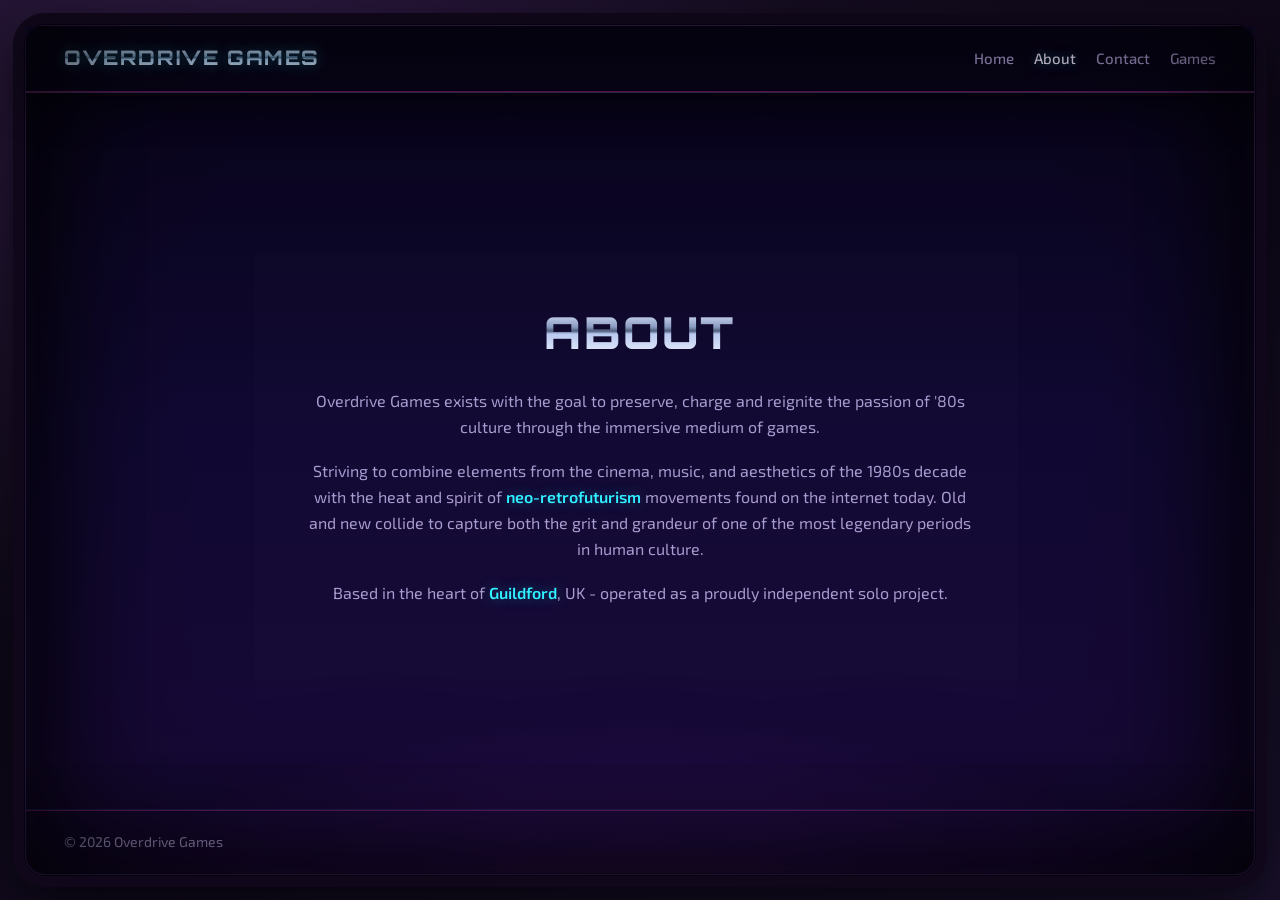
==== about/index.html @ 3052eef8 "Pretty URLs" ====
<!DOCTYPE html>
<html lang="en">
<head>
  <meta charset="UTF-8">
  <meta name="viewport" content="width=device-width, initial-scale=1">
  <meta name="description" content="About Overdrive Games.">
  <title>About — Overdrive Games</title>
  <link rel="stylesheet" href="../styles.css">
  <link rel="preconnect" href="https://fonts.googleapis.com">
  <link rel="preconnect" href="https://fonts.gstatic.com" crossorigin>
  <link href="https://fonts.googleapis.com/css2?family=Exo+2:wght@400;500;600&family=Orbitron:wght@400;700;800;900&display=swap" rel="stylesheet">
</head>
<body>
  <video class="bg-video" autoplay muted loop playsinline aria-hidden="true">
    <source src="../assets/video/gridBackground.mp4" type="video/mp4">
  </video>
  <header class="site-header">
    <div class="wrap header-inner">
      <a class="logo glint" href="../">Overdrive Games</a>
      <nav class="nav" aria-label="Main">
        <a href="../">Home</a>
        <a href="./" aria-current="page">About</a>
        <a href="../contact/">Contact</a>
        <a href="../games/">Games</a>
      </nav>
    </div>
  </header>

  <main>
    <article class="page-main page-main--about">
      <div class="wrap">
        <h1 class="page-title glint">About</h1>
        <div class="page-copy">
          <p>Overdrive Games exists with the goal to preserve, charge and reignite the passion of '80s culture through the immersive medium of games.</p>
          <p>Striving to combine elements from the cinema, music, and aesthetics of the 1980s decade with the heat and spirit of <a href="https://aesthetics.fandom.com/wiki/Synthwave">neo-retrofuturism</a> movements found on the internet today. Old and new collide to capture both the grit and grandeur of one of the most legendary periods in human culture.</p>
          <p>Based in the heart of <a href="https://guildford.games/about">Guildford</a>, UK - operated as a proudly independent solo project.</p>
        </div>
      </div>
    </article>
  </main>

  <footer class="site-footer">
    <div class="wrap footer-inner">
      <span>© <span id="y"></span> Overdrive Games</span>
    </div>
  </footer>
  <div class="retro-overlay"></div>
  <script>
    document.getElementById('y').textContent = new Date().getFullYear();
  </script>
  <script src="../script.js"></script>
</body>
</html>
---- styles.css ----
:root {
  --crt-frame: clamp(12px, 2.8vmin, 26px);
  --crt-radius: clamp(14px, 2.2vmin, 26px);
  --deep: #09051a;
  --deep-mid: #120a34;
  --bg-elevated: rgba(20, 8, 45, 0.55);
  --text: #f4eaff;
  --muted: #a89bcf;
  --neon-pink: #ff38d2;
  --neon-cyan: #30f0ff;
  --neon-orange: #ff8c42;
  --accent: var(--neon-cyan);
  --accent-hot: var(--neon-pink);
  --accent-soft: rgba(48, 240, 255, 0.14);
  --border: rgba(255, 56, 210, 0.35);
  --font-display: "Orbitron", system-ui, sans-serif;
  --font-body: "Exo 2", system-ui, sans-serif;
  --max: 72rem;
  --radius: 10px;
  --chrome-glow:
    0 0 24px rgba(255, 85, 240, 0.45),
    0 0 48px rgba(48, 240, 255, 0.18),
    0 4px 12px rgba(0, 0, 0, 0.6);
  --chrome-base: linear-gradient(
    to bottom,
    #ffffff 0%,
    #e4e9ff 18%,
    #8b9cc2 42%,
    #4e5d7a 48%,
    #b9c9f0 52%,
    #ffffff 100%
  );
  --chrome-glint: linear-gradient(
    110deg,
    transparent 0%,
    transparent 36%,
    rgba(255, 255, 255, 0.0) 41%,
    rgba(255, 255, 255, 0.95) 46%,
    rgba(255, 255, 255, 1) 48%,
    rgba(200, 255, 255, 0.95) 51%,
    rgba(48, 240, 255, 0.78) 54%,
    rgba(255, 56, 210, 0.42) 58%,
    transparent 70%,
    transparent 100%
  );
}

*,
*::before,
*::after {
  box-sizing: border-box;
}

html {
  scroll-behavior: smooth;
  min-height: 100%;
  background:
    radial-gradient(circle at 22% 12%, rgba(120, 60, 180, 0.18), transparent 42%),
    linear-gradient(155deg, #1c1228 0%, #0e0818 48%, #18102a 100%);
}

body {
  margin: var(--crt-frame);
  min-height: calc(100vh - (var(--crt-frame) * 2));
  padding: 0;
  position: relative;
  border-radius: var(--crt-radius);
  font-family: var(--font-body);
  font-size: 1rem;
  line-height: 1.62;
  color: var(--text);
  background-color: var(--deep);
  border: 1px solid rgba(110, 70, 150, 0.5);
  box-shadow:
    0 0 0 1px rgba(6, 2, 16, 0.95),
    0 0 0 clamp(7px, 1.6vmin, 12px) #10081a,
    0 24px 60px rgba(0, 0, 0, 0.72),
    inset 0 0 min(100px, 16vw) rgba(0, 0, 0, 0.55),
    inset 0 0 min(320px, 50vw) rgba(0, 0, 0, 0.2),
    inset 0 0 36px rgba(255, 56, 210, 0.05),
    inset 0 0 22px rgba(48, 240, 255, 0.04);
  background-image:
    radial-gradient(ellipse min(900px, 160vw) 55% at 50% calc(100% + 180px),
      rgba(255, 215, 100, 0.28) 0%,
      rgba(255, 80, 160, 0.22) 22%,
      rgba(155, 50, 255, 0.12) 45%,
      transparent 72%),
    linear-gradient(180deg, var(--deep) 0%, var(--deep-mid) 48%, #1a0a3a 100%);
  background-size: 100% 100%, 100% 100%;
  background-position: center, center;
  display: flex;
  flex-direction: column;
}

.bg-video {
  position: absolute;
  inset: 0;
  width: 100%;
  height: 100%;
  object-fit: cover;
  border-radius: var(--crt-radius);
  z-index: 0;
  pointer-events: none;
  opacity: 0.48;
}

.retro-overlay {
  position: fixed;
  top: var(--crt-frame);
  right: var(--crt-frame);
  bottom: var(--crt-frame);
  left: var(--crt-frame);
  border-radius: var(--crt-radius);
  pointer-events: none;
  z-index: 9000;
  overflow: hidden;
  box-shadow:
    inset 0 0 min(140px, 22vw) rgba(0, 0, 0, 0.68),
    inset 0 0 min(340px, 55vw) rgba(0, 0, 0, 0.24),
    inset 0 -48px min(140px, 22vw) rgba(0, 0, 0, 0.32);
}

.retro-overlay::before {
  content: "";
  position: absolute;
  inset: 0;
  background: radial-gradient(ellipse 70% 35% at 88% 6%, rgba(255, 255, 255, 0.22), transparent 55%),
    radial-gradient(ellipse 45% 25% at 12% 18%, rgba(180, 240, 255, 0.12), transparent 50%);
  opacity: 0;
  mix-blend-mode: screen;
}

.retro-overlay::after {
  content: "";
  position: absolute;
  inset: 0;
  background: linear-gradient(
    195deg,
    rgba(240, 250, 255, 0.45) 0%,
    rgba(140, 220, 255, 0.15) 14%,
    transparent 38%
  );
  opacity: 0;
  mix-blend-mode: overlay;
}

@media (prefers-reduced-motion: no-preference) {
  .retro-overlay::before {
    animation: lightning-sky 11.2s ease-in-out infinite;
  }

  .retro-overlay::after {
    animation: lightning-sheet 14.8s ease-in-out infinite;
  }
}

@keyframes lightning-sky {
  0%,
  7%,
  12%,
  100% {
    opacity: 0;
  }

  7.2% {
    opacity: 0.75;
  }

  7.35% {
    opacity: 0.1;
  }

  7.5% {
    opacity: 0.55;
  }

  7.7% {
    opacity: 0;
  }

  28% {
    opacity: 0;
  }

  28.15% {
    opacity: 0.35;
  }

  28.3% {
    opacity: 0;
  }

  62% {
    opacity: 0;
  }

  62.2% {
    opacity: 0.5;
  }

  62.35% {
    opacity: 0.08;
  }

  62.5% {
    opacity: 0.4;
  }

  62.7% {
    opacity: 0;
  }
}

@keyframes lightning-sheet {
  0%,
  5%,
  15%,
  100% {
    opacity: 0;
  }

  5.1% {
    opacity: 0.85;
  }

  5.25% {
    opacity: 0.15;
  }

  5.4% {
    opacity: 0.6;
  }

  5.55% {
    opacity: 0;
  }

  46% {
    opacity: 0;
  }

  46.08% {
    opacity: 0.7;
  }

  46.18% {
    opacity: 0;
  }

  78% {
    opacity: 0;
  }

  78.12% {
    opacity: 0.45;
  }

  78.22% {
    opacity: 0.1;
  }

  78.35% {
    opacity: 0.5;
  }

  78.5% {
    opacity: 0;
  }
}

@media (prefers-reduced-motion: reduce) {
  .retro-overlay::before,
  .retro-overlay::after {
    opacity: 0;
    animation: none;
  }
}

a {
  color: var(--neon-cyan);
  text-decoration: none;
  text-shadow: 0 0 14px rgba(48, 240, 255, 0.35);
}

a:hover {
  text-decoration: none;
  color: #fff;
  filter: brightness(1.12);
}

.wrap {
  width: min(100% - 2rem, var(--max));
  margin-inline: auto;
  position: relative;
  z-index: 1;
}

.site-header {
  position: sticky;
  top: 0;
  z-index: 10;
  border-bottom: 1px solid var(--border);
  background: linear-gradient(180deg, rgba(9, 5, 26, 0.88) 0%, rgba(9, 5, 26, 0.55) 100%);
  backdrop-filter: blur(14px);
  box-shadow:
    0 1px 0 rgba(48, 240, 255, 0.12),
    0 12px 40px rgba(0, 0, 0, 0.45);
}

.header-inner {
  display: flex;
  align-items: center;
  justify-content: space-between;
  gap: 1rem;
  padding: 1rem 0;
}

.logo {
  font-family: var(--font-display);
  font-weight: 800;
  font-size: 1.25rem;
  letter-spacing: 0.08em;
  text-transform: uppercase;
  text-decoration: none;
  background: var(--chrome-base);
  -webkit-background-clip: text;
  background-clip: text;
  -webkit-text-fill-color: transparent;
  color: transparent;
  filter: drop-shadow(0 0 18px rgba(255, 80, 220, 0.5)) drop-shadow(0 3px 2px rgba(0, 0, 0, 0.75));
}

.logo:hover {
  filter:
    brightness(1.15) drop-shadow(0 0 22px rgba(48, 240, 255, 0.55)) drop-shadow(0 3px 2px rgba(0, 0, 0, 0.75));
  text-decoration: none;
}

.nav {
  display: flex;
  gap: 1.25rem;
  flex-wrap: wrap;
}

.nav a {
  color: var(--muted);
  font-size: 0.9375rem;
  font-weight: 500;
  text-decoration: none;
  text-shadow: none;
}

.nav a:hover {
  color: var(--neon-pink);
  text-shadow: 0 0 16px rgba(255, 56, 210, 0.55);
}

.nav a[aria-current="page"] {
  color: var(--text);
  text-shadow:
    0 0 12px rgba(48, 240, 255, 0.45),
    0 0 24px rgba(255, 56, 210, 0.25);
}

main,
.site-footer {
  position: relative;
  z-index: 1;
}

.hero {
  padding: clamp(3rem, 10vw, 6rem) 0;
}

.hero-inner {
  max-width: 40rem;
}

.eyebrow {
  font-family: var(--font-display);
  font-size: 0.75rem;
  font-weight: 700;
  text-transform: uppercase;
  letter-spacing: 0.28em;
  color: var(--neon-pink);
  margin: 0 0 1rem;
  text-shadow:
    0 0 16px rgba(255, 56, 210, 0.75),
    0 0 32px rgba(255, 56, 210, 0.35);
}

.hero h1 {
  font-family: var(--font-display);
  font-size: clamp(2rem, 5.5vw, 3.35rem);
  font-weight: 900;
  line-height: 1.1;
  margin: 0 0 1rem;
  letter-spacing: 0.04em;
  text-transform: uppercase;
  background: var(--chrome-base);
  -webkit-background-clip: text;
  background-clip: text;
  -webkit-text-fill-color: transparent;
  color: transparent;
  filter: var(--chrome-glow);
}

.lede {
  font-size: 1.02rem;
  color: var(--muted);
  margin: 0 0 1.75rem;
  text-shadow: 0 0 20px rgba(48, 240, 255, 0.08);
}

.hero-actions {
  display: flex;
  flex-wrap: wrap;
  gap: 0.75rem;
}

.btn {
  display: inline-flex;
  align-items: center;
  justify-content: center;
  padding: 0.62rem 1.35rem;
  border-radius: var(--radius);
  font-family: var(--font-display);
  font-weight: 700;
  font-size: 0.8125rem;
  letter-spacing: 0.14em;
  text-transform: uppercase;
  border: 1px solid transparent;
  cursor: pointer;
  text-decoration: none;
}

.btn:hover {
  text-decoration: none;
}

.btn-primary {
  color: #0a0220;
  background: linear-gradient(135deg, var(--neon-cyan), #7af0ff);
  border-color: rgba(255, 255, 255, 0.45);
  box-shadow:
    0 0 24px rgba(48, 240, 255, 0.45),
    0 0 40px rgba(255, 56, 210, 0.2),
    inset 0 1px 0 rgba(255, 255, 255, 0.55);
}

.btn-primary:hover {
  filter: brightness(1.08);
  box-shadow:
    0 0 32px rgba(48, 240, 255, 0.55),
    0 0 56px rgba(255, 56, 210, 0.28),
    inset 0 1px 0 rgba(255, 255, 255, 0.65);
}

.btn-ghost {
  background: rgba(9, 5, 26, 0.5);
  color: var(--neon-pink);
  border-color: rgba(255, 56, 210, 0.55);
  box-shadow:
    0 0 18px rgba(255, 56, 210, 0.25),
    inset 0 0 20px rgba(255, 56, 210, 0.06);
}

.btn-ghost:hover {
  background: rgba(255, 56, 210, 0.12);
  color: #fff;
  border-color: var(--neon-cyan);
  box-shadow:
    0 0 24px rgba(48, 240, 255, 0.35),
    inset 0 0 24px rgba(48, 240, 255, 0.08);
}

.section {
  padding: clamp(3rem, 8vw, 5rem) 0;
  border-top: 1px solid var(--border);
}

.section-alt {
  background: var(--bg-elevated);
}

.section h2 {
  font-family: var(--font-display);
  font-size: clamp(1.5rem, 3vw, 1.85rem);
  font-weight: 800;
  margin: 0 0 0.5rem;
  letter-spacing: 0.06em;
  text-transform: uppercase;
  background: var(--chrome-base);
  -webkit-background-clip: text;
  background-clip: text;
  -webkit-text-fill-color: transparent;
  color: transparent;
  filter: drop-shadow(0 0 14px rgba(255, 70, 220, 0.35));
}

.muted {
  color: var(--muted);
  margin-top: 0;
}

.narrow {
  max-width: 42rem;
  color: var(--muted);
}

.small {
  font-size: 0.875rem;
}

.card-list {
  list-style: none;
  padding: 0;
  margin: 1.5rem 0 0;
  display: grid;
  gap: 1rem;
  grid-template-columns: repeat(auto-fill, minmax(14rem, 1fr));
}

.card {
  padding: 1.25rem;
  border-radius: var(--radius);
  border: 1px solid rgba(48, 240, 255, 0.25);
  background: linear-gradient(145deg, rgba(22, 10, 48, 0.75), rgba(8, 4, 22, 0.88));
  box-shadow:
    0 0 20px rgba(48, 240, 255, 0.1),
    0 0 32px rgba(255, 56, 210, 0.08),
    inset 0 1px 0 rgba(255, 255, 255, 0.08);
}

.card h3 {
  font-family: var(--font-display);
  font-size: 1.125rem;
  font-weight: 700;
  margin: 0 0 0.35rem;
  letter-spacing: 0.04em;
  color: var(--text);
  text-shadow: 0 0 14px rgba(48, 240, 255, 0.25);
}

.card p {
  margin: 0;
  font-size: 0.9375rem;
  color: var(--muted);
}

.contact-block {
  text-align: center;
}

.contact-block h2 {
  margin-bottom: 0.75rem;
}

.site-footer {
  border-top: 1px solid var(--border);
  padding: 1.25rem 0;
  margin-top: auto;
  box-shadow: 0 -1px 0 rgba(48, 240, 255, 0.1);
}

.footer-inner {
  display: flex;
  flex-wrap: wrap;
  align-items: center;
  justify-content: space-between;
  gap: 0.5rem;
  font-size: 0.875rem;
  color: var(--muted);
}

main {
  flex: 1;
  display: flex;
  flex-direction: column;
}

.page-main {
  padding: clamp(2.5rem, 8vw, 4rem) 0 clamp(4rem, 12vw, 6rem);
  border-top: 1px solid var(--border);
}

.page-main.page-main--about {
  flex: 1;
  display: flex;
  flex-direction: column;
  justify-content: center;
  align-items: center;
  text-align: center;
  padding: clamp(2rem, 6vh, 5rem) 0;
  min-height: 0;
}

.page-main.page-main--about .wrap {
  width: min(100% - 2rem, 42rem);
}

.page-main.page-main--about .page-title {
  margin-bottom: 1.25rem;
}

.page-main.page-main--about .page-copy {
  margin-inline: auto;
}

.page-main.page-main--about .page-copy p {
  margin: 0 0 1.15rem;
}

.page-main.page-main--about .page-copy p:last-child {
  margin-bottom: 0;
}

.page-main--center .contact-inner {
  max-width: 36rem;
  margin-inline: auto;
}

.page-main--center {
  flex: 1;
  display: flex;
  flex-direction: column;
  justify-content: center;
  align-items: center;
  text-align: center;
  min-height: 0;
  padding: clamp(2rem, 6vh, 5rem) 0;
}

.page-main--center > .wrap {
  width: min(100% - 2rem, 48rem);
}

.page-main--center .page-lede {
  margin-left: auto;
  margin-right: auto;
}

.page-main--center .card-list {
  justify-content: center;
  grid-template-columns: minmax(14rem, 22rem);
}

.page-title {
  font-family: var(--font-display);
  font-size: clamp(1.85rem, 4.2vw, 2.75rem);
  font-weight: 900;
  letter-spacing: 0.06em;
  text-transform: uppercase;
  margin: 0 0 0.75rem;
  background: var(--chrome-base);
  -webkit-background-clip: text;
  background-clip: text;
  -webkit-text-fill-color: transparent;
  color: transparent;
  filter: var(--chrome-glow);
}

.page-lede {
  font-size: 1.02rem;
  margin: 0 0 1.75rem;
  max-width: 40rem;
}

.page-copy {
  max-width: 42rem;
  color: var(--muted);
}

.page-copy p {
  margin: 0 0 1rem;
}

.page-copy p:last-child {
  margin-bottom: 0;
}

.contact-inner .page-lede {
  margin-left: auto;
  margin-right: auto;
}

.contact-email {
  font-family: var(--font-display);
  font-size: 1.35rem;
  font-weight: 700;
  margin: 0 0 0.75rem;
  letter-spacing: 0.06em;
}

.contact-email a {
  background: linear-gradient(
    to bottom,
    #b8ffff 0%,
    #30f0ff 45%,
    #1a9aaa 100%
  );
  -webkit-background-clip: text;
  background-clip: text;
  -webkit-text-fill-color: transparent;
  color: transparent;
  filter: drop-shadow(0 0 16px rgba(48, 240, 255, 0.55));
}

.contact-email a:hover {
  filter:
    brightness(1.15) drop-shadow(0 0 22px rgba(255, 56, 210, 0.45)) drop-shadow(0 0 12px rgba(48, 240, 255, 0.5));
}

.page-main .card-list {
  margin-top: 0.5rem;
}

.page-copy a {
  font-weight: 600;
}

.glint {
  background-image: var(--chrome-base), var(--chrome-glint);
  background-size: 100% 100%, 420% 100%;
  background-position: 0 0, -160% 50%;
  background-repeat: no-repeat;
  background-blend-mode: normal, screen;
  filter: var(--chrome-glow);
}

@media (prefers-reduced-motion: no-preference) {
  .glint {
    animation: chrome-glint 30s linear infinite;
  }
}

@keyframes chrome-glint {
  0% {
    background-position: 0 0, -160% 50%;
  }

  20% {
    background-position: 0 0, 160% 50%;
  }

  100% {
    background-position: 0 0, 160% 50%;
  }
}

.has-custom-cursor {
  cursor: none;
}

.has-custom-cursor a,
.has-custom-cursor button,
.has-custom-cursor input,
.has-custom-cursor select,
.has-custom-cursor textarea,
.has-custom-cursor label,
.has-custom-cursor .btn,
.has-custom-cursor [role="button"] {
  cursor: none !important;
}

.cursor {
  position: fixed;
  left: 0;
  top: 0;
  width: 1px;
  height: 1px;
  z-index: 9500;
  pointer-events: none;
  opacity: 0;
  transition: opacity 120ms ease;
}

.cursor-trail {
  position: fixed;
  inset: 0;
  z-index: 9400;
  pointer-events: none;
}

.cursor--active {
  opacity: 1;
}

.cursor-dot,
.cursor-ring {
  position: absolute;
  left: 0;
  top: 0;
  transform: translate(-50%, -50%);
  border-radius: 999px;
}

.cursor-dot {
  width: 6px;
  height: 6px;
  background: radial-gradient(circle, #fff 0%, var(--neon-cyan) 45%, transparent 70%);
  box-shadow:
    0 0 12px rgba(48, 240, 255, 0.55),
    0 0 22px rgba(255, 56, 210, 0.25);
}

.cursor-ring {
  width: 28px;
  height: 28px;
  border: 1px solid rgba(48, 240, 255, 0.55);
  box-shadow:
    0 0 16px rgba(48, 240, 255, 0.22),
    0 0 26px rgba(255, 56, 210, 0.12);
  backdrop-filter: blur(2px);
  opacity: 0.85;
}

.cursor--hover .cursor-ring {
  width: 40px;
  height: 40px;
  border-color: rgba(255, 56, 210, 0.7);
  box-shadow:
    0 0 22px rgba(255, 56, 210, 0.32),
    0 0 30px rgba(48, 240, 255, 0.18);
}

.cursor--down .cursor-ring {
  width: 22px;
  height: 22px;
  opacity: 0.95;
}
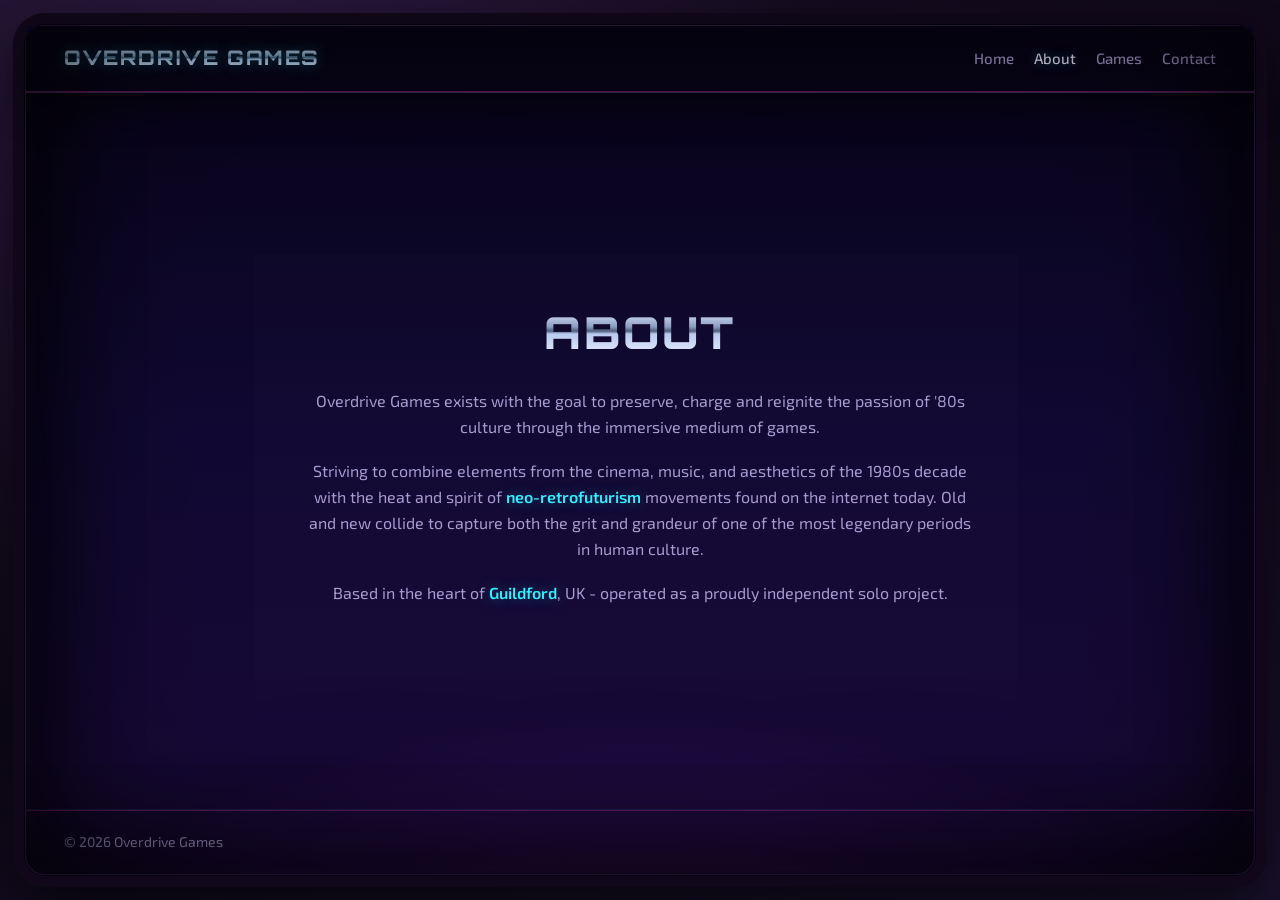
==== commit 7296fbae: "Content update" ====
--- a/about/index.html
+++ b/about/index.html
@@ -20,8 +20,8 @@
       <nav class="nav" aria-label="Main">
         <a href="../">Home</a>
         <a href="./" aria-current="page">About</a>
+        <a href="../games/">Games</a>
         <a href="../contact/">Contact</a>
-        <a href="../games/">Games</a>
       </nav>
     </div>
   </header>
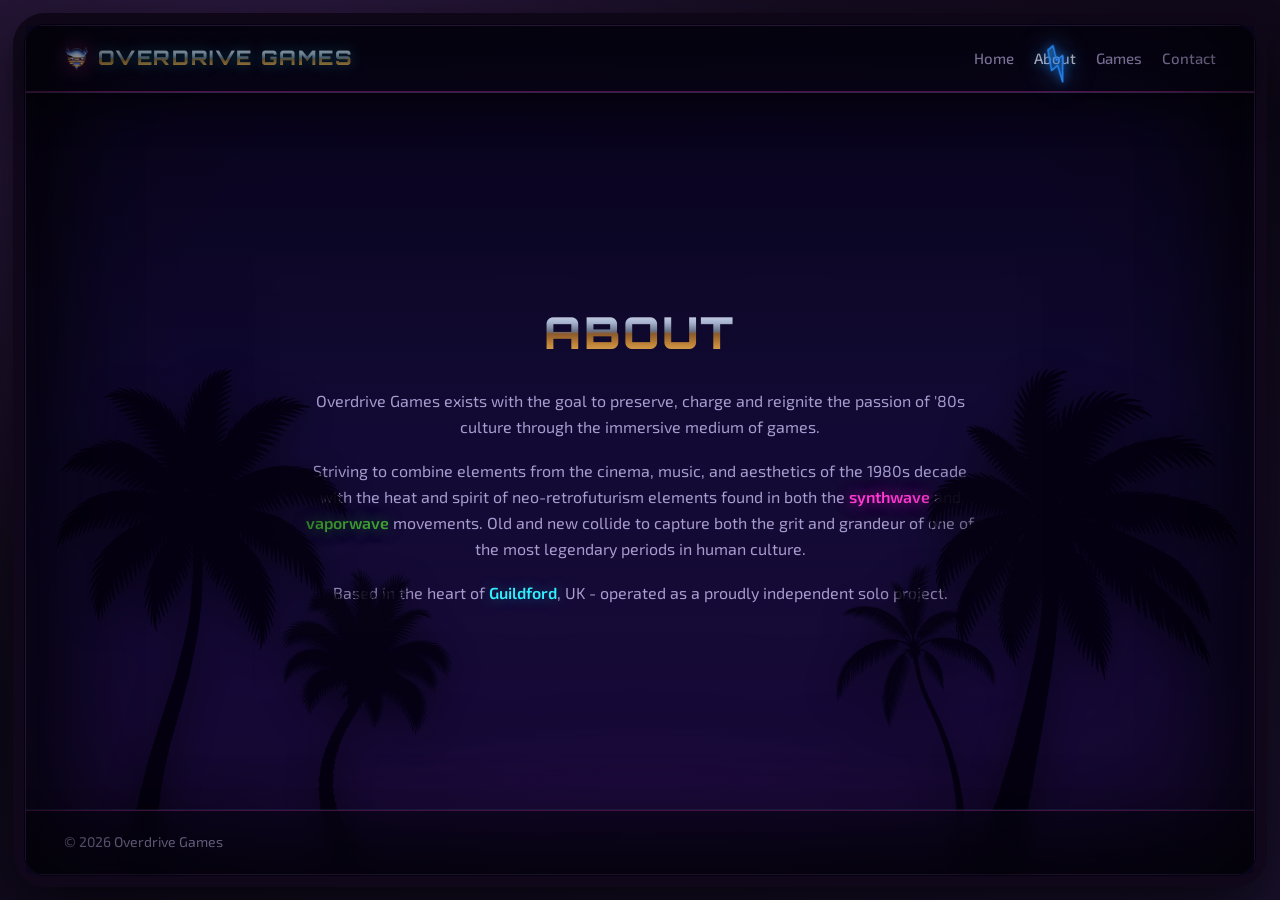
==== commit 2da6c8cf: "Logo update" ====
--- a/about/index.html
+++ b/about/index.html
@@ -4,7 +4,9 @@
   <meta charset="UTF-8">
   <meta name="viewport" content="width=device-width, initial-scale=1">
   <meta name="description" content="About Overdrive Games.">
-  <title>About — Overdrive Games</title>
+  <title>About - Overdrive Games</title>
+  <link rel="icon" href="../assets/logos/favicon.png" type="image/png">
+  <link rel="apple-touch-icon" href="../assets/logos/apple-touch-icon.png">
   <link rel="stylesheet" href="../styles.css">
   <link rel="preconnect" href="https://fonts.googleapis.com">
   <link rel="preconnect" href="https://fonts.gstatic.com" crossorigin>
@@ -16,7 +18,10 @@
   </video>
   <header class="site-header">
     <div class="wrap header-inner">
-      <a class="logo glint" href="../">Overdrive Games</a>
+      <a class="logo" href="../">
+        <img class="logo-mark" src="../assets/logos/Overdrive%20Games%20Pictorial%20Logo.png" alt="" decoding="async">
+        <span class="logo-word glint">Overdrive Games</span>
+      </a>
       <nav class="nav" aria-label="Main">
         <a href="../">Home</a>
         <a href="./" aria-current="page">About</a>
@@ -32,8 +37,8 @@
         <h1 class="page-title glint">About</h1>
         <div class="page-copy">
           <p>Overdrive Games exists with the goal to preserve, charge and reignite the passion of '80s culture through the immersive medium of games.</p>
-          <p>Striving to combine elements from the cinema, music, and aesthetics of the 1980s decade with the heat and spirit of <a href="https://aesthetics.fandom.com/wiki/Synthwave">neo-retrofuturism</a> movements found on the internet today. Old and new collide to capture both the grit and grandeur of one of the most legendary periods in human culture.</p>
-          <p>Based in the heart of <a href="https://guildford.games/about">Guildford</a>, UK - operated as a proudly independent solo project.</p>
+          <p>Striving to combine elements from the cinema, music, and aesthetics of the 1980s decade with the heat and spirit of neo-retrofuturism elements found in both the <a class="link-synthwave" href="https://aesthetics.fandom.com/wiki/Synthwave" target="_blank" rel="noopener noreferrer">synthwave</a> and <a class="link-vaporwave" href="https://aesthetics.fandom.com/wiki/Vaporwave" target="_blank" rel="noopener noreferrer">vaporwave</a> movements. Old and new collide to capture both the grit and grandeur of one of the most legendary periods in human culture.</p>
+          <p>Based in the heart of <a href="https://guildford.games/about" target="_blank" rel="noopener noreferrer">Guildford</a>, UK - operated as a proudly independent solo project.</p>
         </div>
       </div>
     </article>
--- a/styles.css
+++ b/styles.css
@@ -24,11 +24,13 @@
   --chrome-base: linear-gradient(
     to bottom,
     #ffffff 0%,
-    #e4e9ff 18%,
-    #8b9cc2 42%,
-    #4e5d7a 48%,
-    #b9c9f0 52%,
-    #ffffff 100%
+    #e8ecf8 16%,
+    #a8b4d0 36%,
+    #6a7388 48%,
+    #8c5a2b 52%,
+    #c4893a 68%,
+    #e0b56a 84%,
+    #b87333 100%
   );
   --chrome-glint: linear-gradient(
     110deg,
@@ -102,6 +104,29 @@
   z-index: 0;
   pointer-events: none;
   opacity: 0.48;
+  transition:
+    filter 0.45s ease,
+    opacity 0.45s ease;
+}
+
+.bg-dim {
+  position: absolute;
+  inset: 0;
+  border-radius: var(--crt-radius);
+  z-index: 0;
+  pointer-events: none;
+  background: rgba(2, 0, 10, 0.32);
+  opacity: 0;
+  transition: opacity 0.45s ease;
+}
+
+body.logo-charged .bg-video {
+  filter: brightness(0.72);
+  opacity: 0.38;
+}
+
+body.logo-charged .bg-dim {
+  opacity: 1;
 }
 
 .retro-overlay {
@@ -276,6 +301,130 @@
   }
 }
 
+.palm-layer {
+  position: fixed;
+  top: var(--crt-frame);
+  right: var(--crt-frame);
+  bottom: var(--crt-frame);
+  left: var(--crt-frame);
+  border-radius: var(--crt-radius);
+  pointer-events: none;
+  z-index: 40;
+  overflow: hidden;
+}
+
+.palm {
+  position: absolute;
+  bottom: 0%;
+  height: auto;
+  opacity: 0.94;
+  filter: drop-shadow(0 8px 18px rgba(0, 0, 0, 0.55));
+}
+
+.palm--large {
+  width: clamp(170px, 34vw, 340px);
+}
+
+.palm--small {
+  width: clamp(100px, 20vw, 200px);
+  bottom: 2%;
+  opacity: 0.9;
+  z-index: 1;
+}
+
+.palm--left.palm--large {
+  left: 0.5%;
+}
+
+.palm--left.palm--small {
+  left: clamp(7.5rem, 22vw, 15rem);
+}
+
+.palm--right.palm--large {
+  right: 0.5%;
+}
+
+.palm--right.palm--small {
+  right: clamp(7.5rem, 22vw, 15rem);
+}
+
+.palm__tree {
+  display: block;
+  width: 100%;
+  height: auto;
+  transform-origin: 50% 100%;
+  will-change: transform;
+  user-select: none;
+  -webkit-user-drag: none;
+}
+
+@media (prefers-reduced-motion: no-preference) {
+  .palm--left.palm--large .palm__tree {
+    animation: palm-sway 6.4s ease-in-out infinite;
+  }
+
+  .palm--left.palm--small .palm__tree {
+    animation: palm-sway 5.2s ease-in-out infinite reverse;
+    animation-delay: -1.3s;
+  }
+
+  .palm--right.palm--large .palm__tree {
+    animation: palm-sway 7.1s ease-in-out infinite reverse;
+    animation-delay: -2.4s;
+  }
+
+  .palm--right.palm--small .palm__tree {
+    animation: palm-sway 5.8s ease-in-out infinite;
+    animation-delay: -0.7s;
+  }
+}
+
+@keyframes palm-sway {
+  0%,
+  100% {
+    transform: rotate(-1.4deg);
+  }
+
+  50% {
+    transform: rotate(2deg);
+  }
+}
+
+@media (prefers-reduced-motion: reduce) {
+  .palm__tree {
+    animation: none;
+  }
+}
+
+@media (max-width: 640px) {
+  .palm--large {
+    width: clamp(120px, 40vw, 200px);
+    bottom: -2%;
+    opacity: 0.88;
+  }
+
+  .palm--small {
+    width: clamp(72px, 24vw, 120px);
+    bottom: 1%;
+  }
+
+  .palm--left.palm--large {
+    left: -2%;
+  }
+
+  .palm--left.palm--small {
+    left: clamp(4.5rem, 28vw, 8.5rem);
+  }
+
+  .palm--right.palm--large {
+    right: -2%;
+  }
+
+  .palm--right.palm--small {
+    right: clamp(4.5rem, 28vw, 8.5rem);
+  }
+}
+
 a {
   color: var(--neon-cyan);
   text-decoration: none;
@@ -316,12 +465,29 @@
 }
 
 .logo {
+  display: inline-flex;
+  align-items: center;
+  gap: 0.55rem;
+  text-decoration: none;
+  color: inherit;
+}
+
+.logo-mark {
+  width: 1.55rem;
+  height: 1.55rem;
+  object-fit: contain;
+  flex-shrink: 0;
+  filter: drop-shadow(0 0 10px rgba(255, 80, 220, 0.45));
+  user-select: none;
+  -webkit-user-drag: none;
+}
+
+.logo-word {
   font-family: var(--font-display);
   font-weight: 800;
   font-size: 1.25rem;
   letter-spacing: 0.08em;
   text-transform: uppercase;
-  text-decoration: none;
   background: var(--chrome-base);
   -webkit-background-clip: text;
   background-clip: text;
@@ -330,9 +496,16 @@
   filter: drop-shadow(0 0 18px rgba(255, 80, 220, 0.5)) drop-shadow(0 3px 2px rgba(0, 0, 0, 0.75));
 }
 
-.logo:hover {
+.logo:hover .logo-mark {
+  filter: drop-shadow(0 0 14px rgba(48, 240, 255, 0.55));
+}
+
+.logo:hover .logo-word {
   filter:
     brightness(1.15) drop-shadow(0 0 22px rgba(48, 240, 255, 0.55)) drop-shadow(0 3px 2px rgba(0, 0, 0, 0.75));
+}
+
+.logo:hover {
   text-decoration: none;
 }
 
@@ -362,14 +535,140 @@
     0 0 24px rgba(255, 56, 210, 0.25);
 }
 
-main,
+main {
+  position: relative;
+  z-index: 1;
+}
+
 .site-footer {
   position: relative;
-  z-index: 1;
+  z-index: 50;
 }
 
 .hero {
   padding: clamp(3rem, 10vw, 6rem) 0;
+}
+
+.hero--home {
+  flex: 1;
+  display: flex;
+  align-items: center;
+  justify-content: center;
+  min-height: 0;
+  padding: clamp(1.5rem, 4vh, 3rem) 1rem;
+  position: relative;
+  z-index: 1;
+}
+
+.home-logo-wrap {
+  position: relative;
+  display: flex;
+  align-items: center;
+  justify-content: center;
+  width: min(100% - 2rem, 36rem);
+  text-decoration: none;
+  color: inherit;
+  cursor: pointer;
+}
+
+.home-logo-bolts {
+  position: absolute;
+  left: 50%;
+  top: 50%;
+  width: 240%;
+  height: 240%;
+  transform: translate(-50%, -50%);
+  pointer-events: none;
+  z-index: 0;
+  opacity: 0;
+  transition: opacity 0.55s ease;
+  overflow: visible;
+}
+
+.home-logo-wrap.is-charged .home-logo-bolts {
+  opacity: 0.5;
+  transition: opacity 0.28s ease;
+}
+
+.home-logo-bolt {
+  position: absolute;
+  left: 50%;
+  top: 50%;
+  width: var(--bolt-size, 22%);
+  height: auto;
+  transform-origin: 50% 0%;
+  transform: translate(-50%, 0) rotate(var(--bolt-angle, 0deg)) scale(var(--bolt-scale, 1));
+  opacity: 0;
+  filter: drop-shadow(0 0 10px rgba(48, 240, 255, 0.45));
+  animation: home-logo-bolt-flash var(--bolt-life, 0.35s) ease-out forwards;
+  user-select: none;
+  -webkit-user-drag: none;
+}
+
+@keyframes home-logo-bolt-flash {
+  0% {
+    opacity: 0;
+  }
+
+  12% {
+    opacity: 1;
+  }
+
+  55% {
+    opacity: 0.85;
+  }
+
+  100% {
+    opacity: 0;
+  }
+}
+
+.home-logo {
+  position: relative;
+  z-index: 1;
+  display: block;
+  width: 100%;
+  height: auto;
+  user-select: none;
+  -webkit-user-drag: none;
+  will-change: filter, transform;
+  transform: scale(1);
+  transform-origin: center center;
+  transition:
+    filter 0.35s ease,
+    transform 0.4s cubic-bezier(0.22, 0.61, 0.36, 1);
+  filter:
+    drop-shadow(0 0 12px rgba(48, 240, 255, 0.35))
+    drop-shadow(0 0 28px rgba(255, 56, 210, 0.28))
+    drop-shadow(0 12px 36px rgba(0, 0, 0, 0.55));
+}
+
+@media (prefers-reduced-motion: no-preference) {
+  .home-logo {
+    animation: home-logo-glow 3.6s cubic-bezier(0.45, 0.05, 0.55, 0.95) infinite;
+  }
+}
+
+.home-logo-wrap.is-charged .home-logo {
+  transform: scale(1.14);
+}
+
+@keyframes home-logo-glow {
+  0%,
+  100% {
+    filter:
+      drop-shadow(0 0 10px rgba(48, 240, 255, 0.28))
+      drop-shadow(0 0 22px rgba(255, 56, 210, 0.22))
+      drop-shadow(0 12px 36px rgba(0, 0, 0, 0.55));
+  }
+
+  50% {
+    filter:
+      drop-shadow(0 0 22px rgba(48, 240, 255, 0.7))
+      drop-shadow(0 0 48px rgba(255, 56, 210, 0.55))
+      drop-shadow(0 0 72px rgba(255, 140, 66, 0.22))
+      drop-shadow(0 12px 36px rgba(0, 0, 0, 0.55));
+  }
 }
 
 .hero-inner {
@@ -561,6 +860,8 @@
   padding: 1.25rem 0;
   margin-top: auto;
   box-shadow: 0 -1px 0 rgba(48, 240, 255, 0.1);
+  background: linear-gradient(180deg, rgba(9, 5, 26, 0.55) 0%, rgba(9, 5, 26, 0.82) 100%);
+  backdrop-filter: blur(10px);
 }
 
 .footer-inner {
@@ -719,6 +1020,30 @@
   font-weight: 600;
 }
 
+.link-synthwave {
+  color: var(--neon-pink);
+  text-shadow:
+    0 0 14px rgba(255, 56, 210, 0.55),
+    0 0 28px rgba(255, 56, 210, 0.3);
+}
+
+.link-synthwave:hover {
+  color: #ff7ae4;
+  filter: brightness(1.12);
+}
+
+.link-vaporwave {
+  color: #3ea030;
+  text-shadow:
+    0 0 14px rgba(62, 160, 48, 0.5),
+    0 0 28px rgba(62, 160, 48, 0.28);
+}
+
+.link-vaporwave:hover {
+  color: #6fc85a;
+  filter: brightness(1.12);
+}
+
 .glint {
   background-image: var(--chrome-base), var(--chrome-glint);
   background-size: 100% 100%, 420% 100%;
@@ -775,57 +1100,36 @@
   transition: opacity 120ms ease;
 }
 
-.cursor-trail {
-  position: fixed;
-  inset: 0;
-  z-index: 9400;
-  pointer-events: none;
-}
-
 .cursor--active {
   opacity: 1;
 }
 
-.cursor-dot,
-.cursor-ring {
+.cursor-bolt {
   position: absolute;
   left: 0;
   top: 0;
-  transform: translate(-50%, -50%);
-  border-radius: 999px;
-}
-
-.cursor-dot {
-  width: 6px;
-  height: 6px;
-  background: radial-gradient(circle, #fff 0%, var(--neon-cyan) 45%, transparent 70%);
-  box-shadow:
-    0 0 12px rgba(48, 240, 255, 0.55),
-    0 0 22px rgba(255, 56, 210, 0.25);
-}
-
-.cursor-ring {
-  width: 28px;
-  height: 28px;
-  border: 1px solid rgba(48, 240, 255, 0.55);
-  box-shadow:
-    0 0 16px rgba(48, 240, 255, 0.22),
-    0 0 26px rgba(255, 56, 210, 0.12);
-  backdrop-filter: blur(2px);
-  opacity: 0.85;
-}
-
-.cursor--hover .cursor-ring {
-  width: 40px;
-  height: 40px;
-  border-color: rgba(255, 56, 210, 0.7);
-  box-shadow:
-    0 0 22px rgba(255, 56, 210, 0.32),
-    0 0 30px rgba(48, 240, 255, 0.18);
-}
-
-.cursor--down .cursor-ring {
-  width: 22px;
-  height: 22px;
-  opacity: 0.95;
-}
+  width: 36px;
+  height: 36px;
+  transform: translate(-28%, -12%) rotate(320deg);
+  transform-origin: 28% 12%;
+  filter:
+    drop-shadow(0 0 5px rgba(21, 104, 212, 0.95))
+    drop-shadow(0 0 12px rgba(58, 160, 255, 0.55));
+  transition: transform 120ms ease, filter 120ms ease;
+}
+
+.cursor--hover .cursor-bolt {
+  width: 42px;
+  height: 42px;
+  filter:
+    drop-shadow(0 0 7px rgba(21, 104, 212, 1))
+    drop-shadow(0 0 16px rgba(58, 160, 255, 0.7));
+}
+
+.cursor--down .cursor-bolt {
+  width: 30px;
+  height: 30px;
+  filter:
+    drop-shadow(0 0 4px rgba(21, 104, 212, 0.95))
+    drop-shadow(0 0 10px rgba(58, 160, 255, 0.55));
+}
